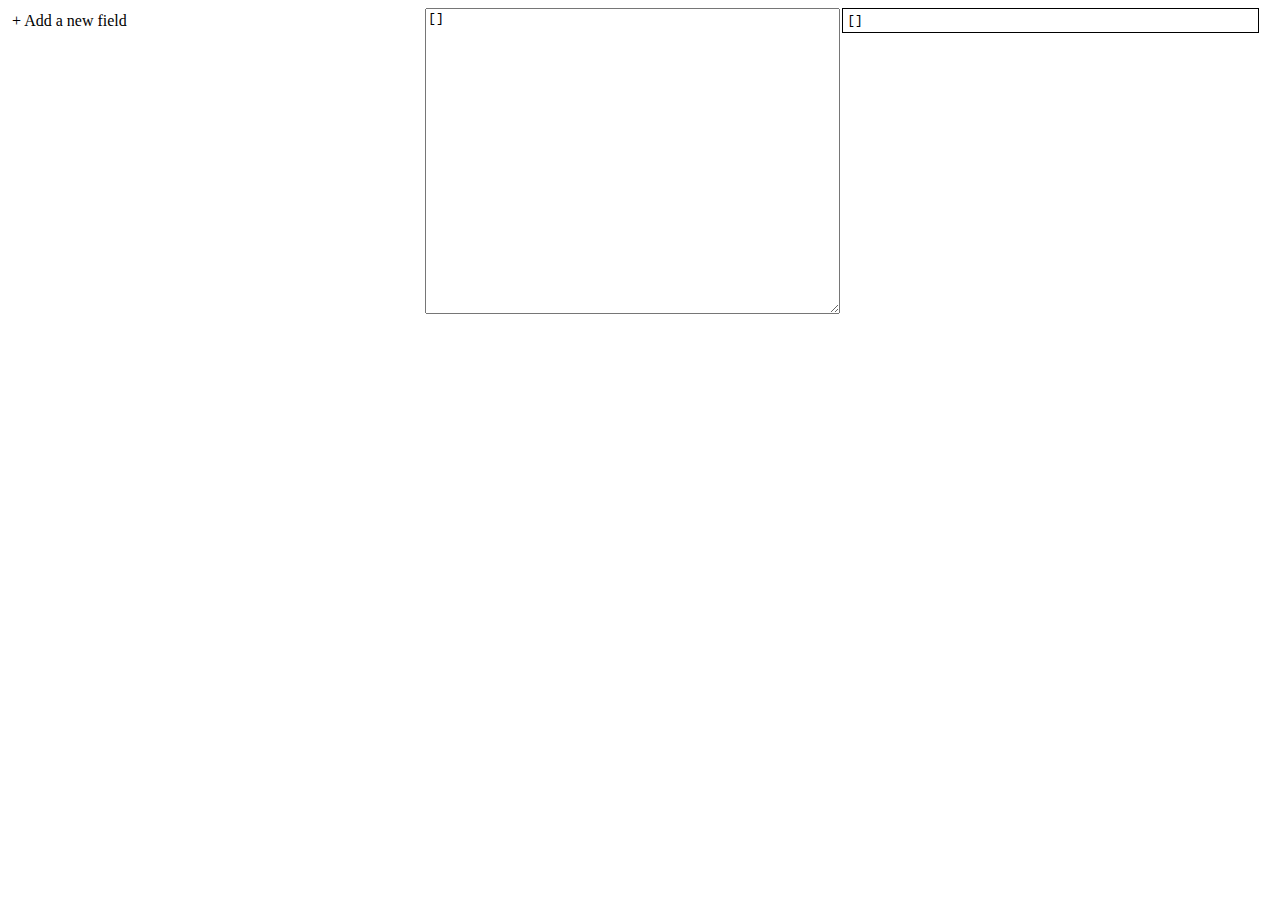
==== default.html @ 74dfb362 "Initial Commit: - UX to generate a schema - Code that takes a schema and converts JSON to a table - " ====
<!DOCTYPE html>
<html>
  <head>
    <meta charset="UTF-8" />
    <title>Generic Web Connector</title>
    <link rel="stylesheet" href="main.css">
    <script src="lib/jquery-1.11.3.js"></script>
    <script src="lib/underscore.js"></script>
    <script src="lib/react-with-addons.js"></script>
    <script src="main.js"></script>
  </head>
  <body>
    <div id="fieldGroup"></div>
  </body>
</html>
---- main.css ----
html, body {
  height: 100%;
}

.field {
  margin: 0 4px 4px;
  border: solid black 1px;
  padding: 4px;
}

.description {
  margin-right: 0;
}

.fieldName {
  margin: 0 4px;
}

.subFields {
  border: solid black 1px;
  margin: 4px 4px 4px 16px;
  padding: 4px;
}

.addField {
  margin: 4px;
  cursor: pointer;
}

.fieldDelete {
  margin-left: 4px;
}

.fieldArrayType {
  margin: 4px;
}

.previewColumn {
  width: 33%;
  display: inline-block;
  vertical-align: top;
}

.previewDisplay {
  padding: 4px;
  margin: 0;
  border: solid black 1px;
}
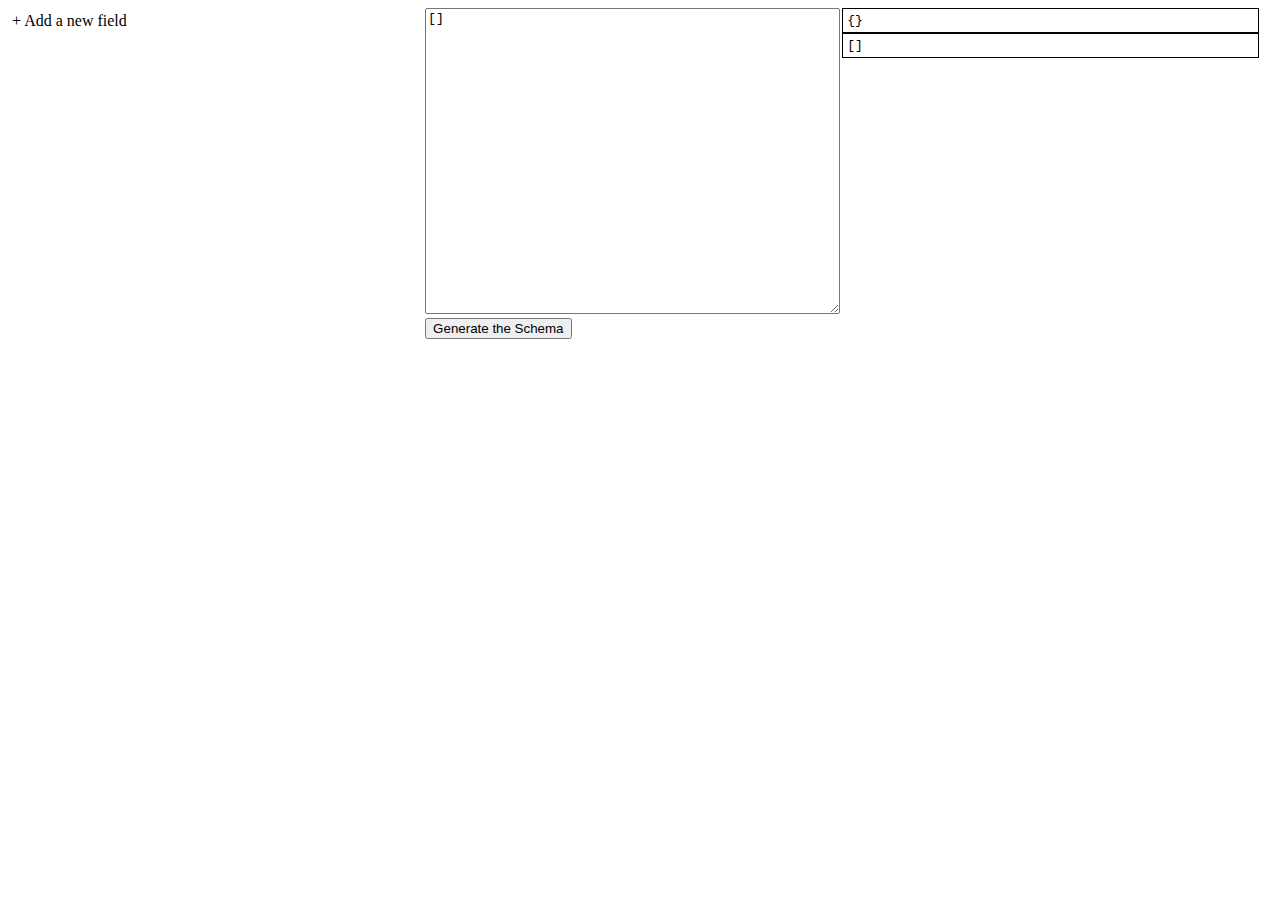
==== commit 40047ebc: "Split off schema code into WDCSchema.js file" ====
--- a/default.html
+++ b/default.html
@@ -7,6 +7,7 @@
     <script src="lib/jquery-1.11.3.js"></script>
     <script src="lib/underscore.js"></script>
     <script src="lib/react-with-addons.js"></script>
+    <script src="WDCSchema.js"></script>
     <script src="main.js"></script>
   </head>
   <body>
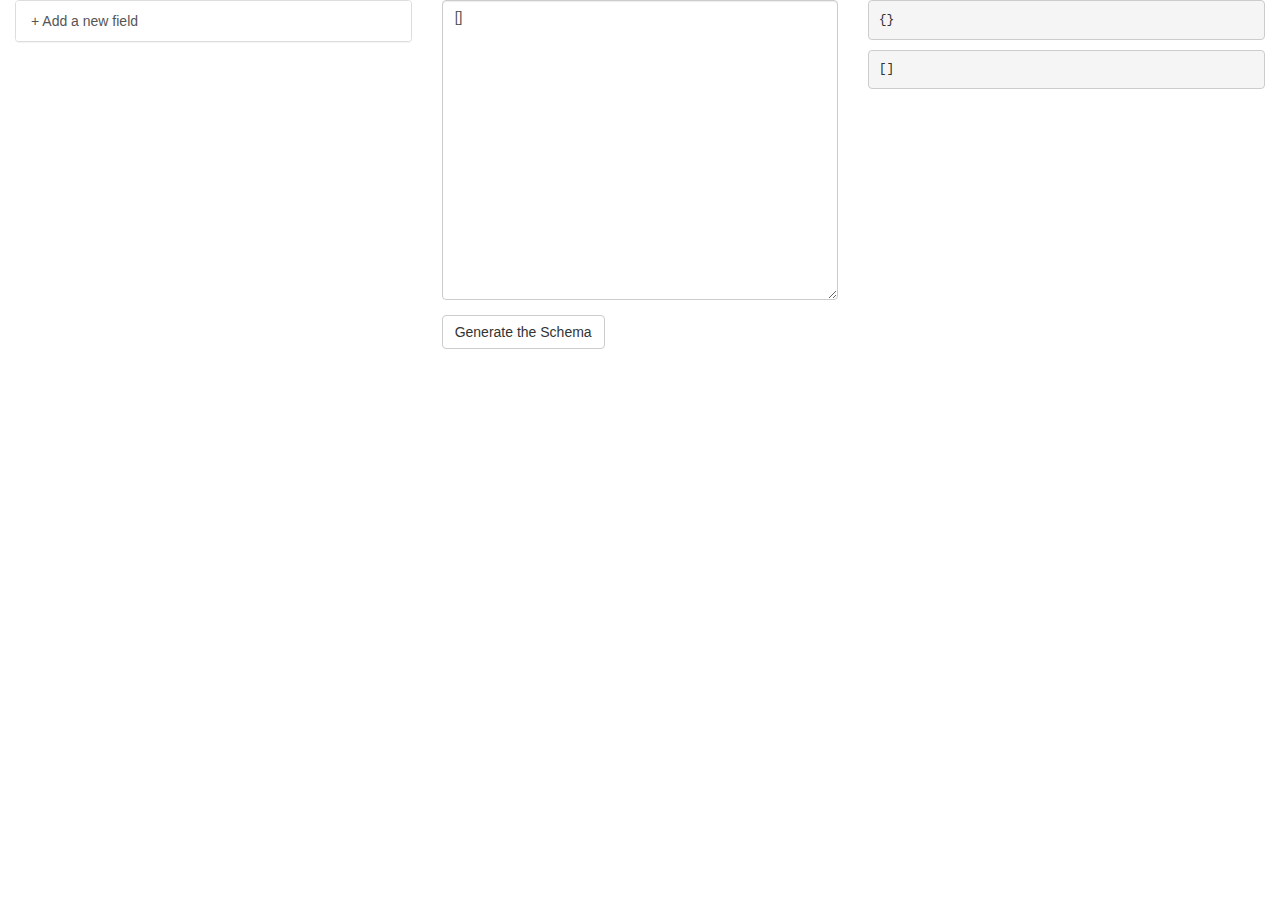
==== commit 6efa3aa5: "Add react-bootstrap styling Moved files in lib folder to lib/js folder" ====
--- a/default.html
+++ b/default.html
@@ -3,11 +3,15 @@
   <head>
     <meta charset="UTF-8" />
     <title>Generic Web Connector</title>
+    <link rel="stylesheet" href="lib/css/bootstrap.css">
+    <!--<link rel="stylesheet" href="lib/css/bootstrap-theme.css">-->
     <link rel="stylesheet" href="main.css">
-    <script src="lib/jquery-1.11.3.js"></script>
-    <script src="lib/underscore.js"></script>
-    <script src="lib/react-with-addons.js"></script>
+    <script src="lib/js/jquery-1.11.3.js"></script>
+    <script src="lib/js/underscore.js"></script>
+    <script src="lib/js/react-with-addons.js"></script>
+    <script src="lib/js/react-bootstrap.js"></script>
     <script src="WDCSchema.js"></script>
+    <script src="WDCSchemaUI.js"></script>
     <script src="main.js"></script>
   </head>
   <body>
--- a/main.css
+++ b/main.css
@@ -1,48 +1,21 @@
-html, body {
+html, body, #fieldGroup {
   height: 100%;
 }
 
-.field {
-  margin: 0 4px 4px;
-  border: solid black 1px;
-  padding: 4px;
-}
-
-.description {
-  margin-right: 0;
-}
-
-.fieldName {
+select {
   margin: 0 4px;
 }
 
-.subFields {
-  border: solid black 1px;
-  margin: 4px 4px 4px 16px;
-  padding: 4px;
+.panel {
+  margin-bottom: 0;
 }
 
-.addField {
-  margin: 4px;
-  cursor: pointer;
+.fieldArrayType,
+.subFields {
+  padding: 10px 4px 0;
 }
 
-.fieldDelete {
-  margin-left: 4px;
-}
-
-.fieldArrayType {
-  margin: 4px;
-}
-
-.previewColumn {
-  width: 33%;
-  display: inline-block;
-  vertical-align: top;
-}
-
-.previewDisplay {
-  padding: 4px;
-  margin: 0;
-  border: solid black 1px;
+.full-height {
+  position: relative;
+  height: 100%;
 }